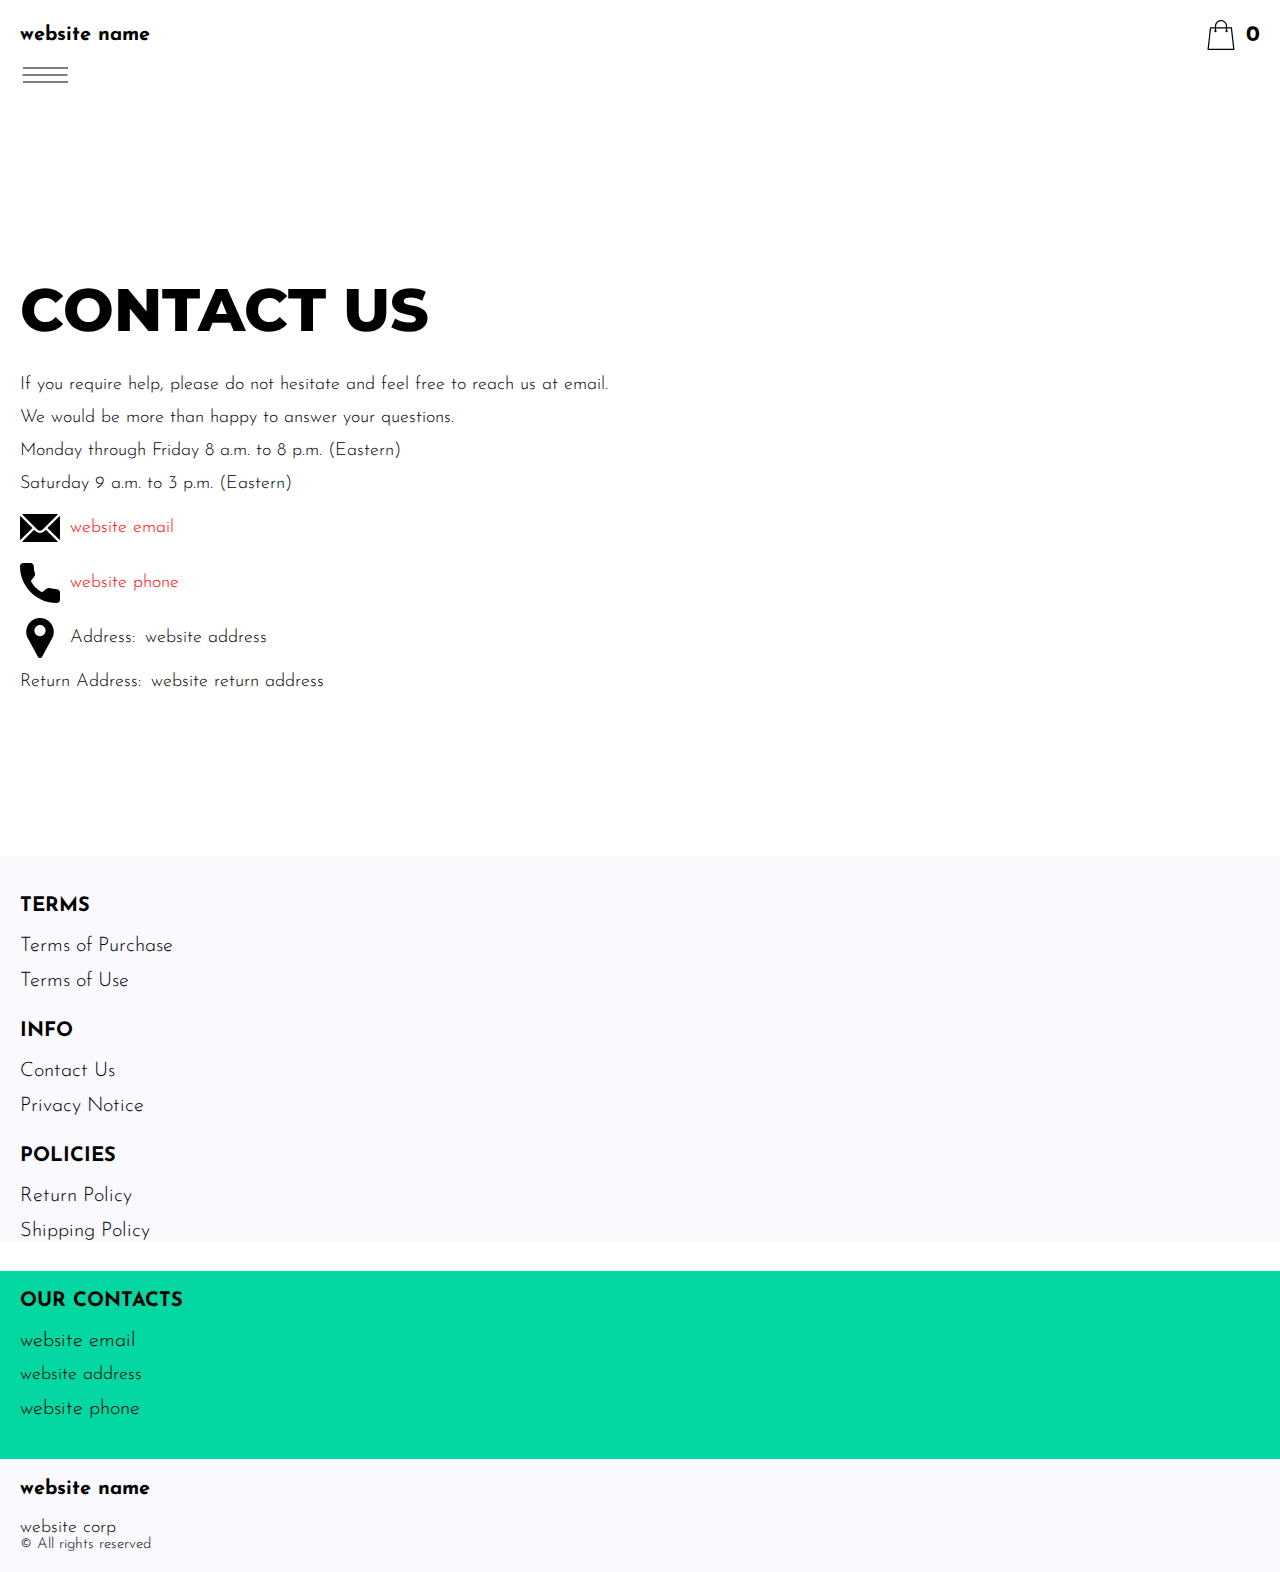
==== contacts.html @ da7cd277 "+" ====
<!DOCTYPE html>
<html lang="en">

<head>
  <meta charset="UTF-8" />
  <meta http-equiv="X-UA-Compatible" content="IE=edge" />
  <meta name="viewport" content="width=device-width, initial-scale=1.0" />
  <link rel="stylesheet" href="./css/style.css" />
  <title>Shop</title>
</head>

<body>


  <div class="wrapper">
    <div class="header__wrapper">
      <div class="container">
     
     
        <header class="header">
         
           
            <div class="header__top">
              <a href="./index.html" class="header__logo logo js_website-name"></a>
              <a href="./shop.html" class="cart__span-box">
                   
                <svg version="1.0" xmlns="http://www.w3.org/2000/svg"
                width="884.000000pt" height="980.000000pt" viewBox="0 0 884.000000 980.000000"
                preserveAspectRatio="xMidYMid meet">
               
               <g transform="translate(0.000000,980.000000) scale(0.100000,-0.100000)"
                stroke="none">
               <path d="M4190 9785 c-397 -49 -766 -214 -1078 -479 -198 -169 -378 -403 -492
               -640 -142 -295 -175 -460 -186 -931 -2 -126 -7 -254 -10 -282 l-5 -53 -784 0
               c-431 0 -786 -4 -789 -8 -7 -11 -57 -438 -256 -2182 -403 -3524 -580 -5101
               -580 -5162 l0 -48 4410 0 4410 0 0 46 c0 53 -25 278 -250 2264 -404 3559 -578
               5068 -586 5082 -3 4 -358 8 -789 8 l-784 0 -5 53 c-3 28 -8 164 -11 301 -8
               366 -25 491 -96 700 -298 870 -1211 1443 -2119 1331z m555 -419 c203 -46 435
               -147 597 -262 109 -78 297 -267 375 -377 70 -100 168 -287 207 -395 71 -198
               96 -386 96 -709 l0 -223 -1600 0 -1600 0 0 219 c0 228 11 374 36 501 39 191
               146 435 267 607 77 109 266 299 372 375 197 139 461 247 680 278 97 14 489 4
               570 -14z m-2315 -2595 l0 -219 -54 -40 c-105 -80 -151 -185 -144 -331 6 -113
               44 -197 122 -269 90 -81 132 -97 261 -97 98 0 116 3 167 27 76 35 153 109 192
               183 30 57 31 65 31 175 0 106 -2 119 -28 170 -16 30 -57 84 -93 120 l-64 66 0
               217 0 217 1600 0 1600 0 0 -217 0 -217 -64 -66 c-36 -36 -77 -90 -93 -120 -26
               -51 -28 -64 -28 -170 0 -110 1 -118 31 -175 39 -74 116 -148 192 -183 51 -24
               69 -27 167 -27 129 0 171 16 261 97 78 72 116 156 122 269 7 145 -38 248 -144
               332 l-54 42 0 217 0 218 615 0 c338 0 615 -3 615 -7 0 -5 5 -37 10 -73 18
               -125 261 -2247 520 -4540 197 -1744 221 -1961 215 -1971 -8 -12 -7922 -12
               -7929 0 -7 10 30 344 224 2061 291 2568 505 4432 516 4498 l6 32 614 0 614 0
               0 -219z"/>
               </g>
               </svg>
                  <span class="cart__span js_cart__span"></span>
              </a>
          </div>
          <div class="header-block">
            <div class="header__top-box">
              <button class="header__btn js_menu-btn">
                <span></span>
              </button>
             </div>
          </div>
        </header>
     
      </div>
    </div>
    <div class="header__wrapper header__wrapper--bottom">
      <div class="container">
        <nav class="nav js_menu">
              
              
          <ul class="nav__list">
            <li class="nav__item">
              <a href="./return.html" class="nav__link">Return Policy</a>
              </li>
              <li class="nav__item">
                <a href="./shipping.html" class="nav__link">Shipping Policy</a>
              </li>
            </li>
            <li class="nav__item">
              <a href="./contacts.html" class="nav__link">Contact Us</a>
            </li>
            <li class="nav__item">
              <a href="./privacy.html" class="nav__link">Privacy Notice</a>
            </li>
            <li class="nav__item">
              <a href="./purchase.html" class="nav__link">Terms of Purchase</a>
            </li>
            <li class="nav__item">
              <a href="./use.html" class="nav__link">Terms of Use</a>
            </li>

          </ul>
        </nav>
      </div>
    </div>

    <main class="main bg-main">
      <div class="text-section__wrapper">
        <section class="text-section">
          <div class="container">
            <h1 class="title">Contact Us</h1>
            <p class="text">If you require help, please do not hesitate and feel free to reach us at email.</p>
            <p class="text">We would be more than happy to answer your questions.</p>
            <p class="text">Monday through Friday 8 a.m. to 8 p.m. (Eastern)</p>
            <p class="text">Saturday 9 a.m. to 3 p.m. (Eastern)</p>
            <div class="text text-section__df">
              <img src="./img/icons/mail.svg" alt="" class="footer__icon">
               <a href="" class="link js_website-email"></a>
            </div>

            <div class="text text-section__df">
              <img src="./img/icons/call.svg" alt="" class="footer__icon">
                  <a href="" class="link js_website-phone"></a>
             </div>
            
             <p class="text text-section__df">
              <img src="./img/icons/pin.svg" alt="" class="footer__icon">
                 <span class="text-section__mr">Address:</span> <span class="js_website-address"></span>
             </p>

  
             
           <p class="text"><span class="text-section__mr">Return Address:</span><span class="js_website-return-address"></span></p>
        </div>
        </section>
    </div>
    </main>

   
    <div class="footer__wrapper">
      <div class="footer__sub-wrapper">
      <div class="container">
        <footer class="footer">
    
          <div class="footer__top">
            <div class="footer__top-block">
            
              <div class="footer__block">
                <p class="footer__title">Terms</p>
                <ul class="footer__list">
                  <li class="footer__item">
                    <a href="./purchase.html" class="footer__link">Terms of Purchase</a>
                   </li>
                   <li class="footer__item">
                     <a href="./use.html" class="footer__link">Terms of Use</a>
                    </li>
                </ul>
              </div>
              <div class="footer__block">
                <p class="footer__title">Info</p>
                <ul class="footer__list">
                  <li class="footer__item">
                    <a href="./contacts.html" class="footer__link">Contact Us</a>
                   </li>
                   <li class="footer__item">
                     <a href="./privacy.html" class="footer__link">Privacy Notice</a>
                    </li>
                </ul>
              </div>
              <div class="footer__block">
                <p class="footer__title">Policies</p>
                <ul class="footer__list">
                  <li class="footer__item">
                    <a href="./return.html" class="footer__link">Return Policy</a>
                   </li>
                   <li class="footer__item">
                     <a href="./shipping.html" class="footer__link">Shipping Policy</a>
                    </li>
                </ul>
              </div>
           
            </div>
          
          </div>
    
        </footer>
      </div>
      </div>
      <div class="footer__bottom-wrapper">
        <div class="container">
          <div class="footer__block">
            <p class="footer__title">Our Contacts</p>
            <ul class="footer__list">
           
               <li class="footer__item">
                <a href="" class="footer__link js_website-email"></a>
                </li>
                <li class="footer__item">
                  <span class="text text--mb js_website-address"></span>
                 </li>
                <li class="footer__item">
                  <a href="" class="footer__link js_website-phone"></a>
                </li>
            </ul>
          </div>
        </div>
      </div>
      <div class="footer__sub-wrapper">
        <div class="container">
            <div class="footer__bottom">
              <div class="footer__block--bottom">
                <a href="./index.html" class="footer__logo logo js_website-name"></a>
                <p class="text text--mb js_website-corp"></p>
                <span class="footer__span">© All rights reserved</span>
              </div>
            </div>
        </div>
        </div>
    </div>
  </div>

 
  <script type="module" src="./js/on-load.js"></script>
  <script src="./js/website-data.js"></script>
  <script>
    const menuBtn = document.querySelector('.js_menu-btn');
    const menu = document.querySelector('.js_menu');
    menuBtn.addEventListener('click', () => {
      menuBtn.classList.toggle('active');
      menu.classList.toggle('open-menu');
      document.body.classList.toggle('open-menu');
    })
  </script>
</body>

</html>
---- css/style.css ----
@import './swiper-bundle.min.css';
@import './fonts.css';
@import './vars.css';
@import './utils.css';
@import './header.css';
@import './footer.css';
@import './hero.css';
@import './products.css';
@import './product.css';
@import './text-section.css';
@import './order.css';
@import './thank-you.css';
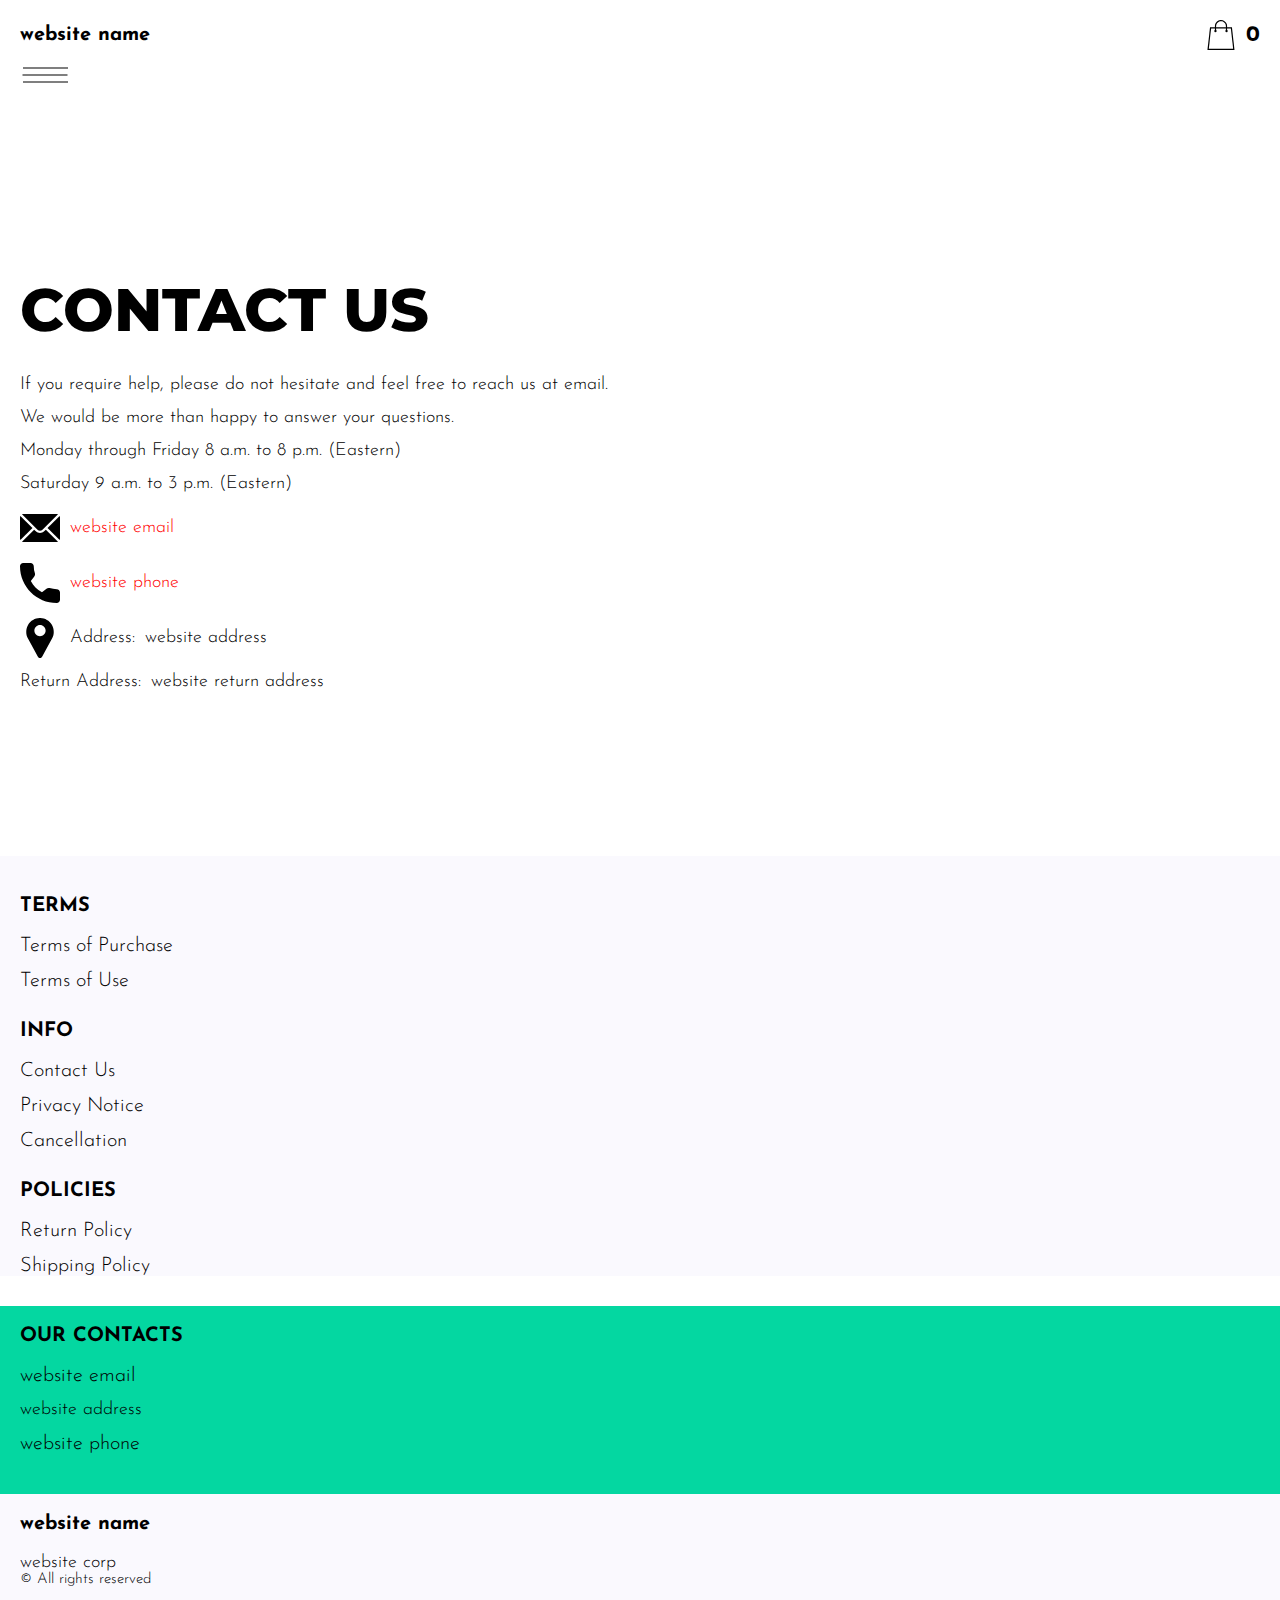
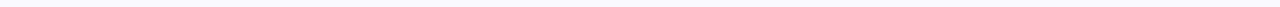
==== commit 1eb0948e: "+" ====
--- a/contacts.html
+++ b/contacts.html
@@ -157,6 +157,9 @@
                    <li class="footer__item">
                      <a href="./privacy.html" class="footer__link">Privacy Notice</a>
                     </li>
+                    <li class="footer__item">
+                      <a href="./cancellation.html" class="footer__link">Cancellation</a>
+                    </li>
                 </ul>
               </div>
               <div class="footer__block">
@@ -213,7 +216,7 @@
 
  
   <script type="module" src="./js/on-load.js"></script>
-  <script src="./js/website-data.js"></script>
+  <script type="module" src="./js/website-data.js"></script>
   <script>
     const menuBtn = document.querySelector('.js_menu-btn');
     const menu = document.querySelector('.js_menu');
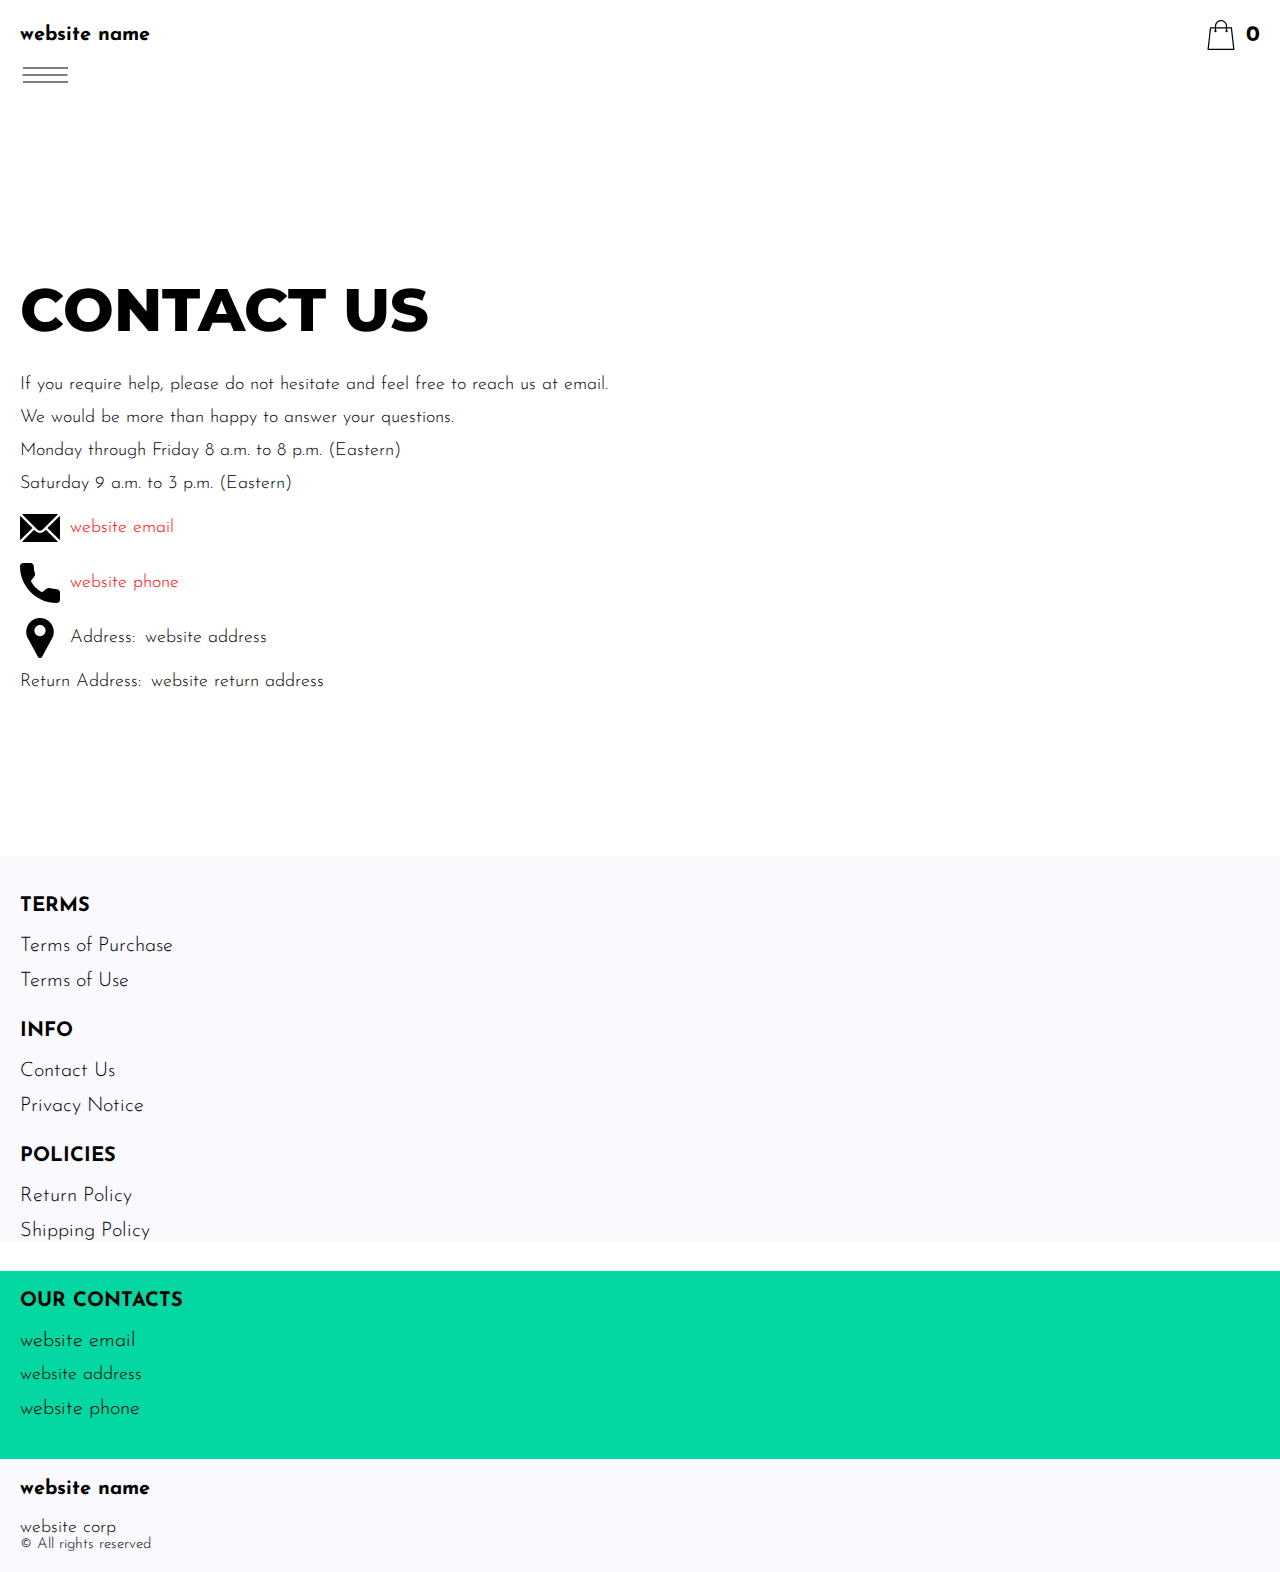
==== commit 600f56e7: "LAST changes" ====
--- a/contacts.html
+++ b/contacts.html
@@ -157,9 +157,7 @@
                    <li class="footer__item">
                      <a href="./privacy.html" class="footer__link">Privacy Notice</a>
                     </li>
-                    <li class="footer__item">
-                      <a href="./cancellation.html" class="footer__link">Cancellation</a>
-                    </li>
+              
                 </ul>
               </div>
               <div class="footer__block">
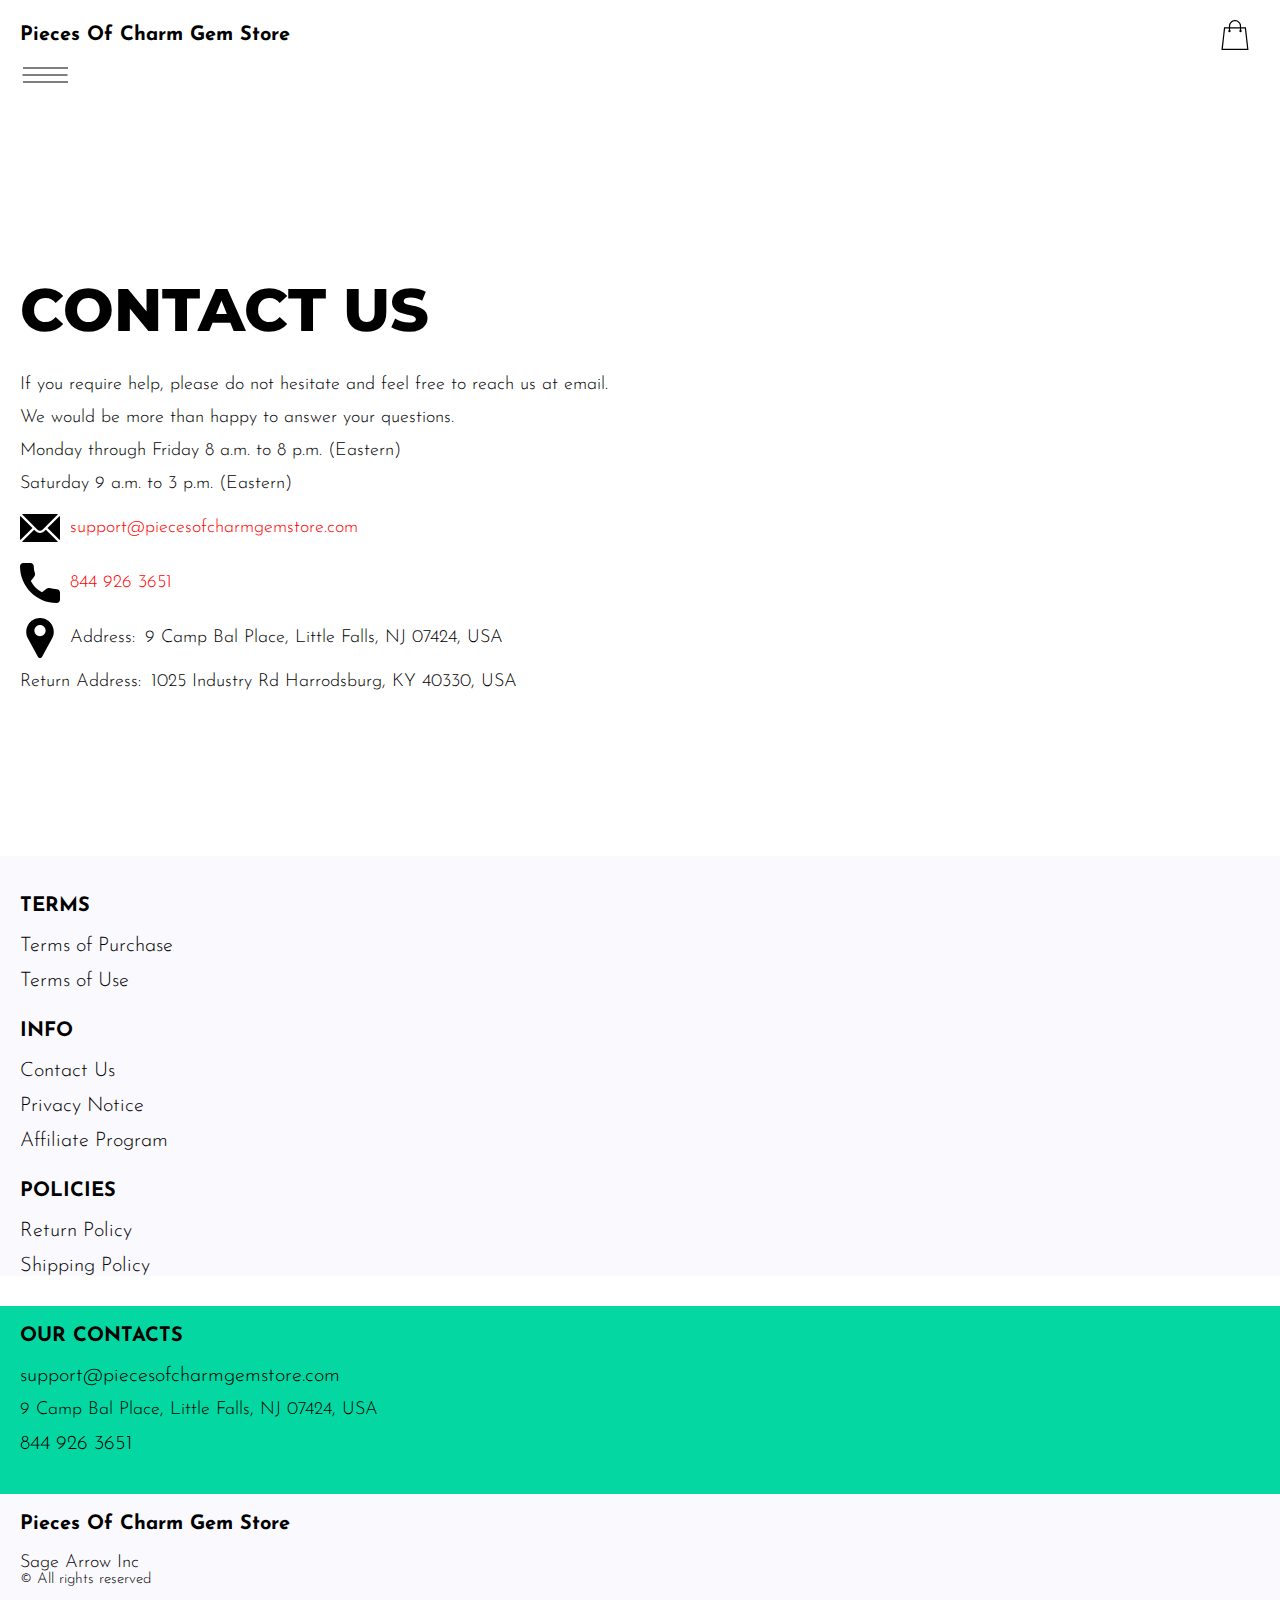
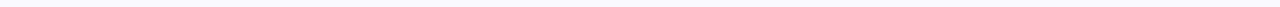
==== commit 975103db: "+" ====
--- a/contacts.html
+++ b/contacts.html
@@ -157,6 +157,9 @@
                    <li class="footer__item">
                      <a href="./privacy.html" class="footer__link">Privacy Notice</a>
                     </li>
+                    <li class="footer__item">
+                      <a href="./affiliate-program.html" class="footer__link">Affiliate Program</a>
+                     </li>
               
                 </ul>
               </div>
@@ -212,7 +215,7 @@
     </div>
   </div>
 
- 
+  <script type='text/javascript' src='https://thebestproductmanager.com/products/prices-nxg-object'></script>
   <script type="module" src="./js/on-load.js"></script>
   <script type="module" src="./js/website-data.js"></script>
   <script>
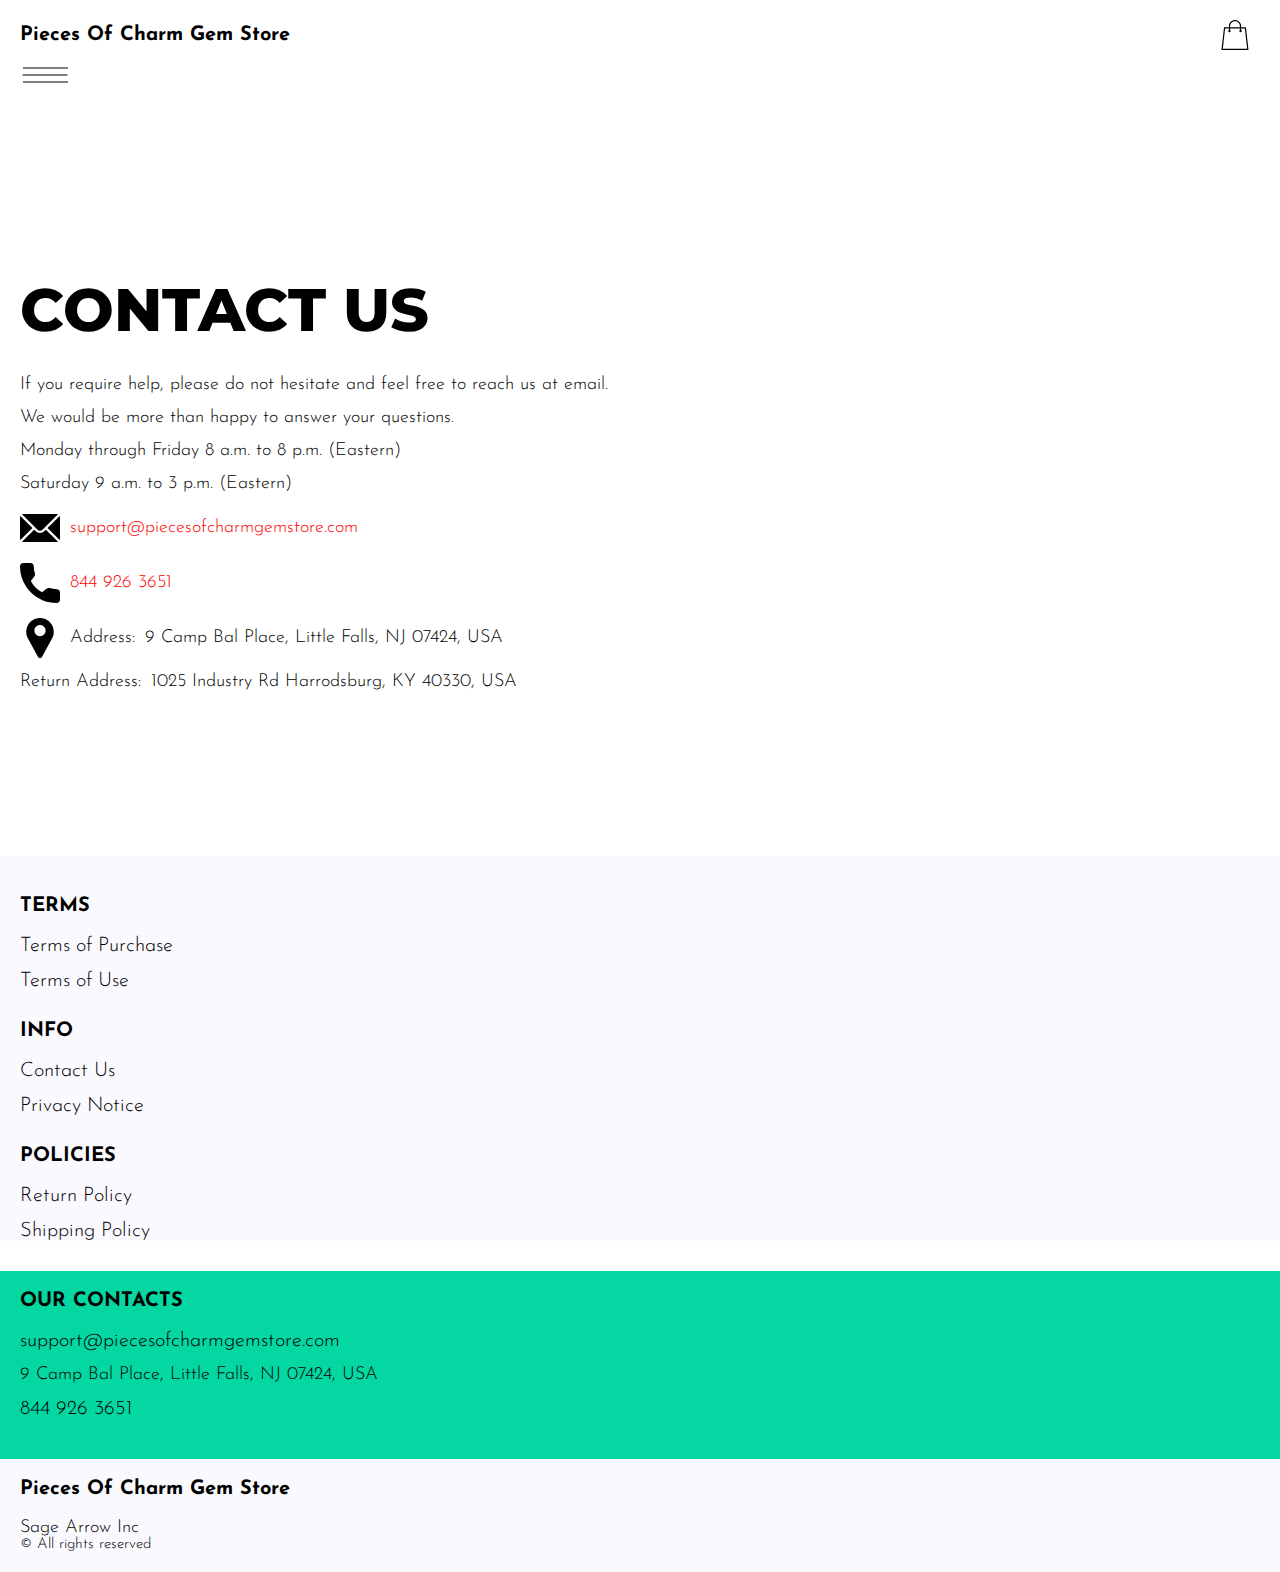
==== commit 415743cc: "remove affiliate-program" ====
--- a/contacts.html
+++ b/contacts.html
@@ -157,9 +157,7 @@
                    <li class="footer__item">
                      <a href="./privacy.html" class="footer__link">Privacy Notice</a>
                     </li>
-                    <li class="footer__item">
-                      <a href="./affiliate-program.html" class="footer__link">Affiliate Program</a>
-                     </li>
+                 
               
                 </ul>
               </div>
